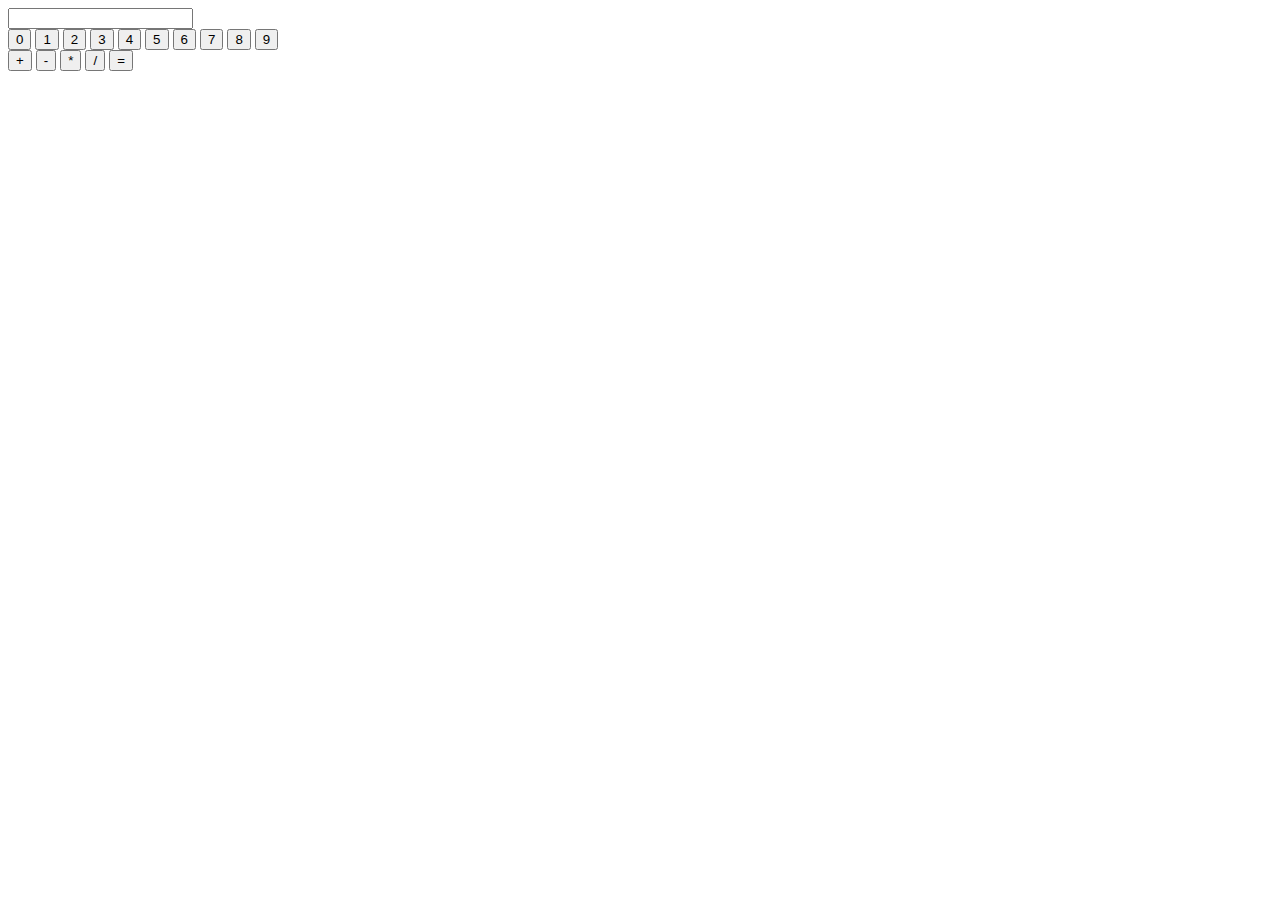
==== uf2217/WebContent/CALCULADORA/index.html @ 0e4828ba "Principio ejercicio calculadora" ====
<!DOCTYPE html>
<html lang="es">

<head>
    <!-- Required meta tags -->
    <meta charset="utf-8">
    <meta name="viewport" content="width=device-width, initial-scale=1, shrink-to-fit=no">

    <!-- Bootstrap CSS -->
    <link rel="stylesheet" href="https://cdn.jsdelivr.net/npm/bootstrap@4.5.3/dist/css/bootstrap.min.css"
        integrity="sha384-TX8t27EcRE3e/ihU7zmQxVncDAy5uIKz4rEkgIXeMed4M0jlfIDPvg6uqKI2xXr2" crossorigin="anonymous">

    <script src="js/calculadora.js"></script>
    <title>Calculadora</title>
</head>

<body class="container">

    <div class="row">
        <input id="display" type="number" class="form-control col-12" />
        <div class="col-12">
            <div class="row">
                <div class="col-9">
                    <div class="row">
                        <button class="btn btn-primary col-4">0</button>
                        <button class="btn btn-primary col-4">1</button>
                        <button class="btn btn-primary col-4">2</button>
                        <button class="btn btn-primary col-4">3</button>
                        <button class="btn btn-primary col-4">4</button>
                        <button class="btn btn-primary col-4">5</button>
                        <button class="btn btn-primary col-4">6</button>
                        <button class="btn btn-primary col-4">7</button>
                        <button class="btn btn-primary col-4">8</button>
                        <button class="btn btn-primary col-4">9</button>
                    </div>

                </div>
                <div class="col-3">
                    <div class="row">
                        <button class="btn btn-primary col-12">+</button>
                        <button class="btn btn-primary col-12">-</button>
                        <button class="btn btn-primary col-12">*</button>
                        <button class="btn btn-primary col-12">/</button>
                        <button class="btn btn-primary col-12">=</button>
                    </div>
                </div>
            </div>
        </div>
    </div>
    <script src="https://code.jquery.com/jquery-3.5.1.slim.min.js"
        integrity="sha384-DfXdz2htPH0lsSSs5nCTpuj/zy4C+OGpamoFVy38MVBnE+IbbVYUew+OrCXaRkfj"
        crossorigin="anonymous"></script>
    <script src="https://cdn.jsdelivr.net/npm/bootstrap@4.5.3/dist/js/bootstrap.bundle.min.js"
        integrity="sha384-ho+j7jyWK8fNQe+A12Hb8AhRq26LrZ/JpcUGGOn+Y7RsweNrtN/tE3MoK7ZeZDyx"
        crossorigin="anonymous"></script>
</body>

</html>
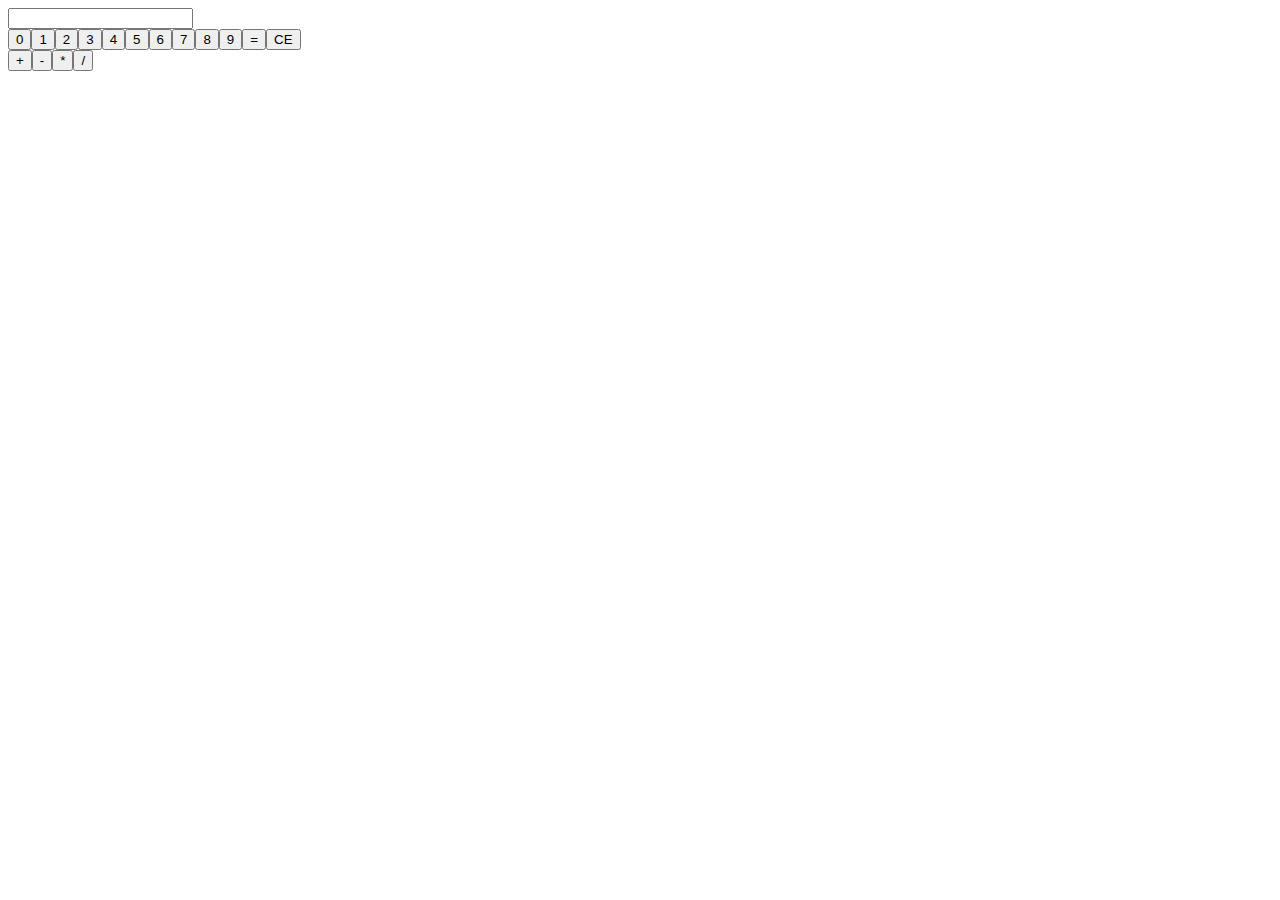
==== commit b66d56b7: "Calculadora finalizada" ====
--- a/uf2217/WebContent/CALCULADORA/index.html
+++ b/uf2217/WebContent/CALCULADORA/index.html
@@ -21,27 +21,15 @@
         <div class="col-12">
             <div class="row">
                 <div class="col-9">
-                    <div class="row">
-                        <button class="btn btn-primary col-4">0</button>
-                        <button class="btn btn-primary col-4">1</button>
-                        <button class="btn btn-primary col-4">2</button>
-                        <button class="btn btn-primary col-4">3</button>
-                        <button class="btn btn-primary col-4">4</button>
-                        <button class="btn btn-primary col-4">5</button>
-                        <button class="btn btn-primary col-4">6</button>
-                        <button class="btn btn-primary col-4">7</button>
-                        <button class="btn btn-primary col-4">8</button>
-                        <button class="btn btn-primary col-4">9</button>
+                    <div id="botones" class="row">
+                        
                     </div>
 
                 </div>
                 <div class="col-3">
-                    <div class="row">
-                        <button class="btn btn-primary col-12">+</button>
-                        <button class="btn btn-primary col-12">-</button>
-                        <button class="btn btn-primary col-12">*</button>
-                        <button class="btn btn-primary col-12">/</button>
-                        <button class="btn btn-primary col-12">=</button>
+                    <div id="operaciones" class="row">
+                        
+                        
                     </div>
                 </div>
             </div>
